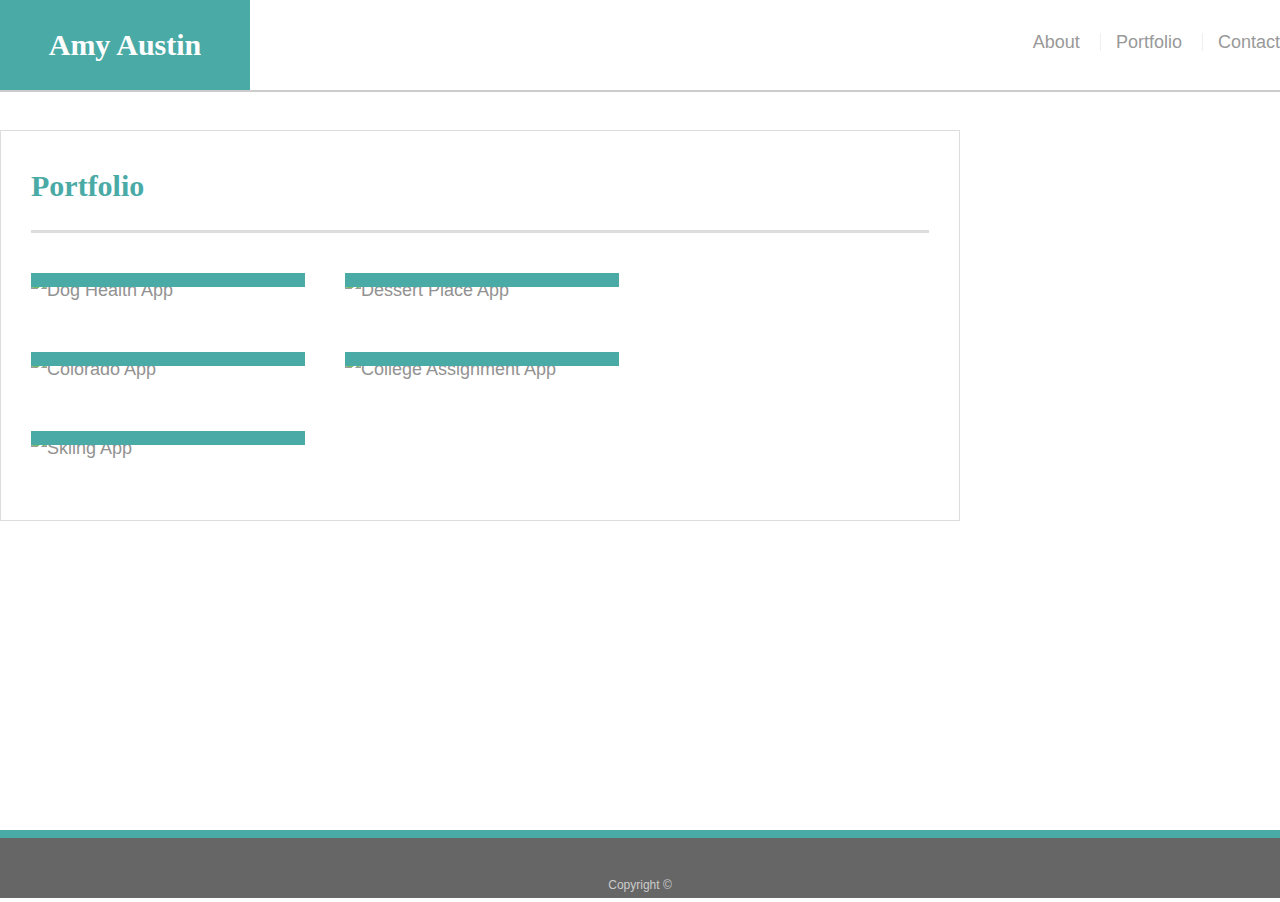
==== portfolio.html @ 4723985e "fixed files" ====
<!DOCTYPE html>
<html lang="en-us">

<head>
  <meta charset="UTF-8">
  <meta name="viewport" content="width=device-width, initial-scale=1.0">
  <title>Portfolio Amy Austin</title>
  <link rel="stylesheet" type="text/css" href="reset.css">
  <link rel="stylesheet" type="text/css" href="style.css">
</head>

<body>
  <header id="masthead">
    <div class="container">
      <a href="index.html" id="logo">Amy Austin</a>
      <nav>
        <a href="index.html">About</a>
        <a href="portfolio.html">Portfolio</a>
        <a href="contact.html">Contact</a>
      </nav>
    </div>
  </header>
  <div id="main-container" class="container">
    <section class="main-section">
      <h1>Portfolio</h1>

      <div class="work">
        <img src="http://usercontent.packdog.com/avatar/6099a99f13da26e83ba805dc3c3e70b3df8b2560_200.jpg" alt="Dog Health App">

        <h3>Dog Health App</h3>
      </div>
      <div class="work">
        <img src="https://png.pngtree.com/element_origin_min_pic/16/07/03/005777ee31a9fde.jpg" alt="Dessert Place App">

        <h3>Dessert Place App</h3>
      </div>
      <div class="work">
        <img src="https://i.forbesimg.com/media/lists/places/co_200x200.jpg" alt="Colorado App">

        <h3>Colorado App</h3>
      </div>
      <div class="work">
        <img src="http://staticx.ibncollege.com/wcsstore/ExtendedSitesCatalogAssetStore/992_100_10_761460_NI/images/SMALLIMAGE_1185820.jpg"
          alt="College Assignment App">
        <h3>College Assignment App</h3>
      </div>
      <div class="work">
        <img src="https://www.edso.eu/wp-content/uploads/2015/05/Alpine-Skiing.png" alt="Skiing App">

        <h3>Skiing App</h3>
      </div>

    </section>

  </div>
  <footer>
    <div class="container">
      Copyright ©
    </div>
  </footer>
</body>

</html>
---- style.css ----
body {
  font-family: Arial, "Helvetica Neue", Helvetica, sans-serif;
  font-size: 18px;
  line-height: 34px;
  color: #777;
  background: url("../images/concrete_seamless.png");
}

* {
  box-sizing: border-box;
}

/* general */

.container {
  width: 100%;
  margin: 0 auto;
  clear: both;
}
h1,
h2,
h3,
p {
  margin-bottom: 20px;
}

p:last-child {
  margin-bottom: 0;
}

h1,
h2,
h3 {
  font-family: Georgia, Times, "Times New Roman", serif;
  font-weight: 700;
  color: #4aaaa5;
}

h1 {
  padding-bottom: 20px;
  font-size: 30px;
  line-height: 49px;
  border-bottom: 3px solid #ddd;
}

h2,
h3 {
  font-size: 22px;
}

/* header */

#masthead {
  position: fixed;
  z-index: 99;
  width: 100%;
  margin: 0 0 30px;
  overflow: auto;
  color: #fff;
  background: #fff;
  border-bottom: 2px solid #ccc;
}

#logo {
  float: left;
  width: 250px;
  height: 90px;
  font-family: Georgia, Times, "Times New Roman", serif;
  font-size: 30px;
  font-weight: 700;
  line-height: 90px;
  color: #fff;
  text-align: center;
  text-decoration: none;
  background: #4aaaa5;
}

nav {
  float: right;
  margin-top: 25px;
}

nav a {
  display: inline-block;
  padding-left: 15px;
  margin-left: 15px;
  line-height: 18px;
  color: #999;
  text-decoration: none;
  border-left: 1px solid #efefef;
}

nav a:first-child {
  border-left: 0 none;
}

/* footer */

footer {
  padding: 30px 0;
  clear: both;
  font-size: 12px;
  color: #fff;
  color: #ccc;
  text-align: center;
  background: #666;
  border-top: 8px solid #4aaaa5;
  height: 50px;
}

h3, h2 {
  padding-bottom: 20px;
  margin-bottom: 15px;
  line-height: 22px;
  border-bottom: 2px solid #eee;
}

/* main */

#main-container {
  padding-top: 130px;
  min-height: calc(100vh - 70px);
}

.main-section {
  float: left;
  width: 100%;
  max-width: 960px;
  padding: 30px;
  margin: 0 0 40px;
  background: #fff;
  border: 1px solid #ddd;
}
.my-photo{
  height: 300px;
  float: left;
  margin: 0 15px 0 15px;
}

/* portfolio page */

.work {
  position: relative;
  float: left;
  width: 274px;
  margin: 20px 0 25px;
  overflow: auto;
}

.work:nth-child(even) {
  margin-right: 40px;
}

.work img {
  width: 100%;
  border: 0 none;
  opacity: 0.8;
}

.work h3 {
  position: absolute;
  bottom: 20px;
  width: 100%;
  padding: 15px;
  margin-bottom: 0;
  font-weight: 300;
  line-height: 30px;
  color: #fff;
  text-align: center;
  background: #4aaaa5;
  border-bottom: 0;
}

.auth-image {
  float: left;
  width: 200px;
  height: auto;
  margin-top: 10px;
  margin-right: 25px;
}

/* contact page */

#contact-form ul {
  margin-bottom: 20px;
}

#contact-form li {
  margin-bottom: 10px;
}

label,
input[type=text],
input[type=email],
textarea {
  display: block;
  width: 100%;
}

input[type=text],
input[type=email],
textarea {
  height: 35px;
  padding: 0 10px;
  font-size: 14px;
  border: 1px solid #ddd;
}

textarea {
  height: 200px;
}

input[type=submit] {
  padding: 10px 30px;
  font-size: 18px;
  color: #fff;
  cursor: pointer;
  background: #4aaaa5;
  border: 0 none;
}
@media only screen and (max-width: 640px) {
  body{font-size: 14px;
       line-height: 26px;}
  .container {max-width: 480px;
  }
  #masthead{
    position: static !important;
  }

}
@media only screen and (max-width: 768px;
min-width: 641px) {
  body{font-size: 14px;
       line-height: 26px;}
  .container {max-width: 576px;
  }
  #masthead{
    position: static !important;
  }

}
@media only screen and (max-width: 980px) {
  body{font-size: 14px;
       line-height: 26px;}
  .container {max-width: 735px;
  }
  #masthead{
    position: static !important;
  }

}
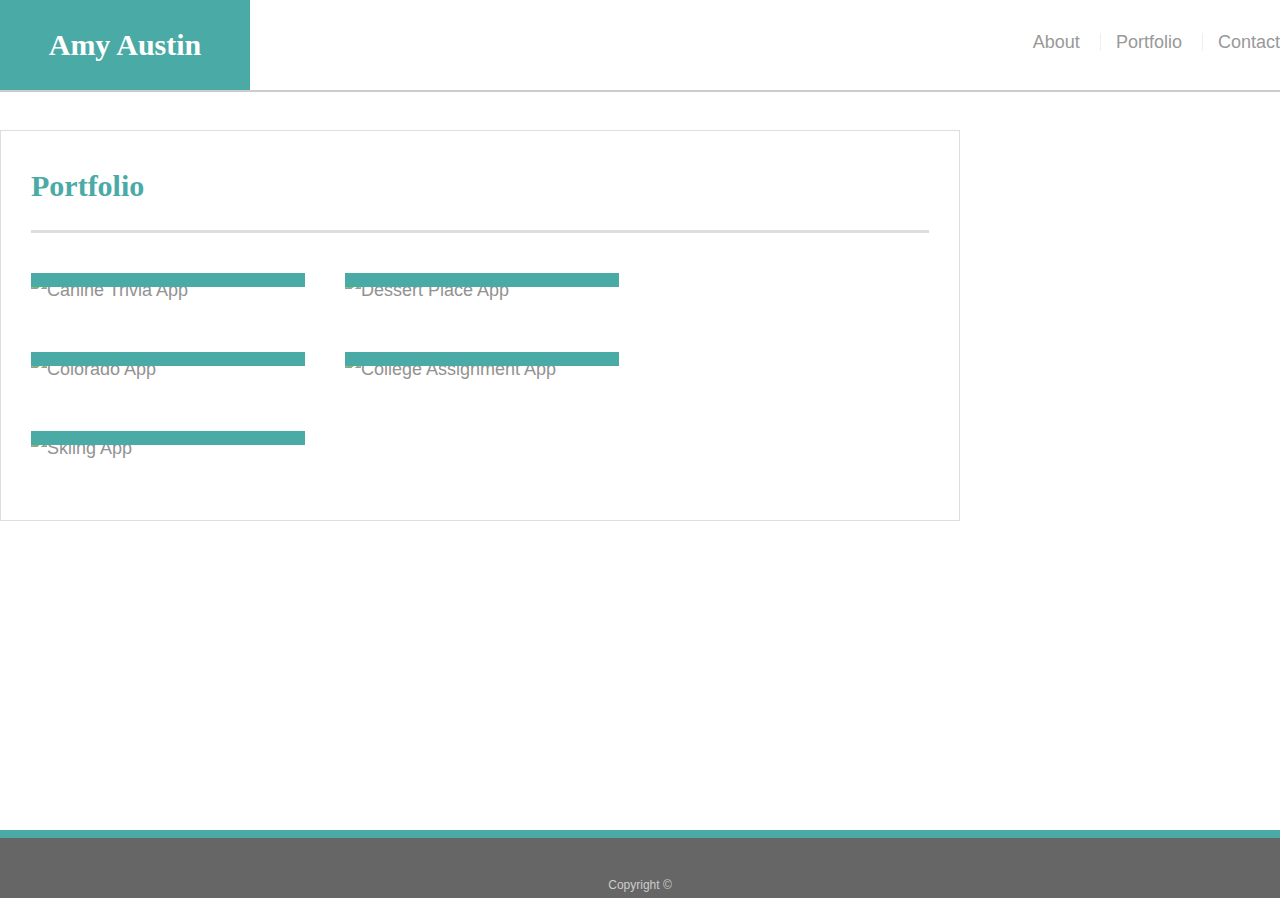
==== commit c8133084: "Update portfolio.html" ====
--- a/portfolio.html
+++ b/portfolio.html
@@ -25,7 +25,7 @@
       <h1>Portfolio</h1>
 
       <div class="work">
-        <img src="http://usercontent.packdog.com/avatar/6099a99f13da26e83ba805dc3c3e70b3df8b2560_200.jpg" alt="Dog Health App">
+        <img src="http://usercontent.packdog.com/avatar/6099a99f13da26e83ba805dc3c3e70b3df8b2560_200.jpg" alt="Canine Trivia App">
 
         <h3>Dog Health App</h3>
       </div>
@@ -60,4 +60,4 @@
   </footer>
 </body>
 
-</html>+</html>
